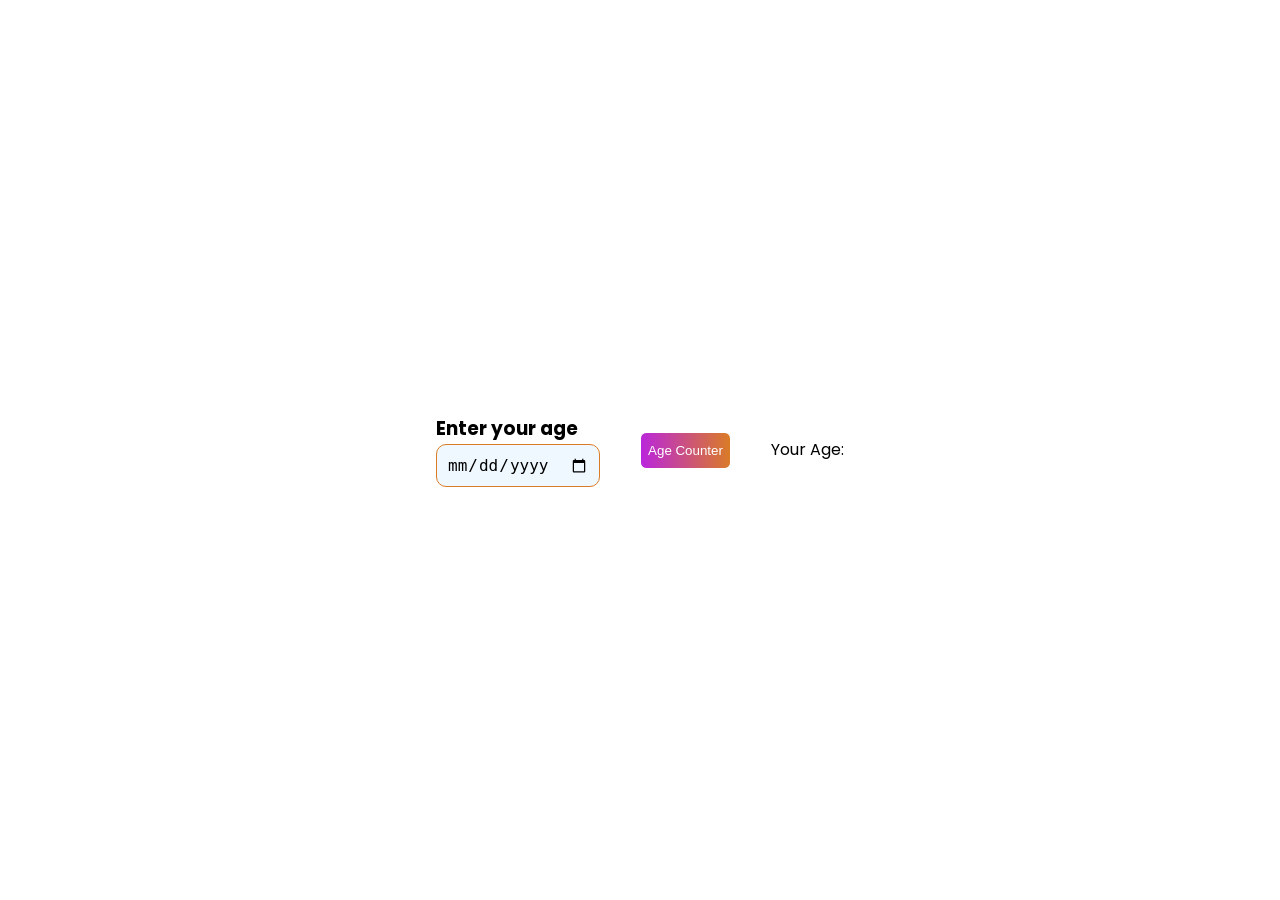
==== project-04-AgeCalculator/index.html @ 47cb5bd3 "first commit" ====
<!DOCTYPE html>
<html lang="en">
<head>
    <meta charset="UTF-8">
    <meta name="viewport" content="width=device-width, initial-scale=1.0">
    <title>Chatacter Counter App</title>
    <link rel="stylesheet" href="style.css">
    <link rel="stylesheet" type="text/css"
    href="https://cdnjs.cloudflare.com/ajax/libs/font-awesome/5.15.1/css/all.min.css">
    
    
    
</head>
<body>
   <div class="container">
    <div>
     <h3>Enter your age</h3>
    <input type="date" id="dob" class="text">
    </div>
    <button class="btn">Age Counter</button>
   
   
    <div class="">
        <p>Your Age: <span id="age"></span> </p>
        
    </div>
   
   </div>
</body>
<script src="script.js"></script>
</html>
---- project-04-AgeCalculator/style.css ----
@import url("https://fonts.googleapis.com/css2?family=Poppins:wght@300;400;500&display=swap");

* {
  margin: 0;
  padding: 0;
  border: 0;
  outline: 0;
  box-sizing: border-box;
  list-style: none;
  text-decoration: none;
}



html {
  scroll-behavior: smooth;
}

::-webkit-scrollbar {
  display: none;
}

body {
  font-family: "Poppins", sans-serif;
  
  color: black;
  line-height: 1.7;
}





.container{
    display: flex;
    justify-content: center;
    align-items: center;
    height: 100vh;
    gap: 40px;
}


.btn {
  background: linear-gradient(267deg, #da7c25 0.36%, #b923e1 102.06%);
  color: white;
  padding: 10px 7px;
  border-radius: 0.4rem;
  cursor: pointer;
  border: 1px solid white;
  transition: 0.5s;
}

.btn:hover {
  transform: scale(1.05);
  border-color: #b415ff;
}

.text{
  width: 100%;
  background-color:aliceblue;
  border: 1px solid #da7c25;
  border-radius: 10px;
  color: black;
  padding: 10px;
  font-size: large;
  cursor: pointer;
}
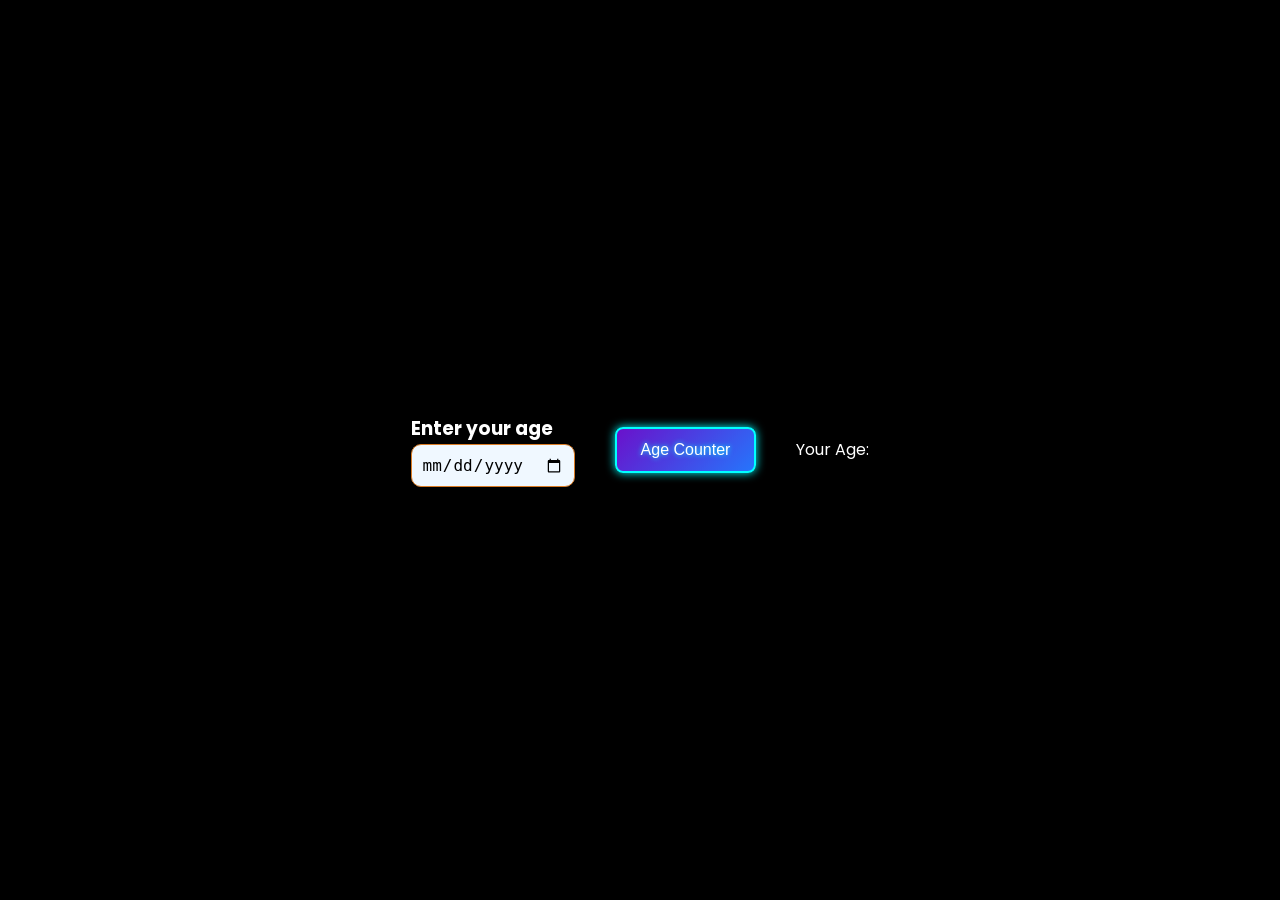
==== commit eecd821f: "change button color and change some css style" ====
--- a/project-04-AgeCalculator/index.html
+++ b/project-04-AgeCalculator/index.html
@@ -3,7 +3,7 @@
 <head>
     <meta charset="UTF-8">
     <meta name="viewport" content="width=device-width, initial-scale=1.0">
-    <title>Chatacter Counter App</title>
+    <title>Age calculator</title>
     <link rel="stylesheet" href="style.css">
     <link rel="stylesheet" type="text/css"
     href="https://cdnjs.cloudflare.com/ajax/libs/font-awesome/5.15.1/css/all.min.css">
--- a/project-04-AgeCalculator/style.css
+++ b/project-04-AgeCalculator/style.css
@@ -24,8 +24,9 @@
 body {
   font-family: "Poppins", sans-serif;
   
-  color: black;
+  color: white;
   line-height: 1.7;
+  background-color: black;
 }
 
 
@@ -41,20 +42,27 @@
 }
 
 
+
 .btn {
-  background: linear-gradient(267deg, #da7c25 0.36%, #b923e1 102.06%);
+  background: linear-gradient(135deg, #6a11cb , #2575fc);
   color: white;
-  padding: 10px 7px;
-  border-radius: 0.4rem;
+  padding: 12px 24px;
+  border-radius: 8px;
   cursor: pointer;
-  border: 1px solid white;
-  transition: 0.5s;
+  border: none;
+  transition: 0.53;
+  border: 2px solid #0ff;
+  box-shadow: 0 0 10px #0ff;
+  text-shadow: 0 0 5px #0ff;
+  font-size: 16px;
 }
 
 .btn:hover {
-  transform: scale(1.05);
-  border-color: #b415ff;
+  box-shadow: 0 0 15px rgba(101, 126, 255, 0.7);
+  scale: 1.05 ;
+  animation-duration: 5s;
 }
+
 
 .text{
   width: 100%;
